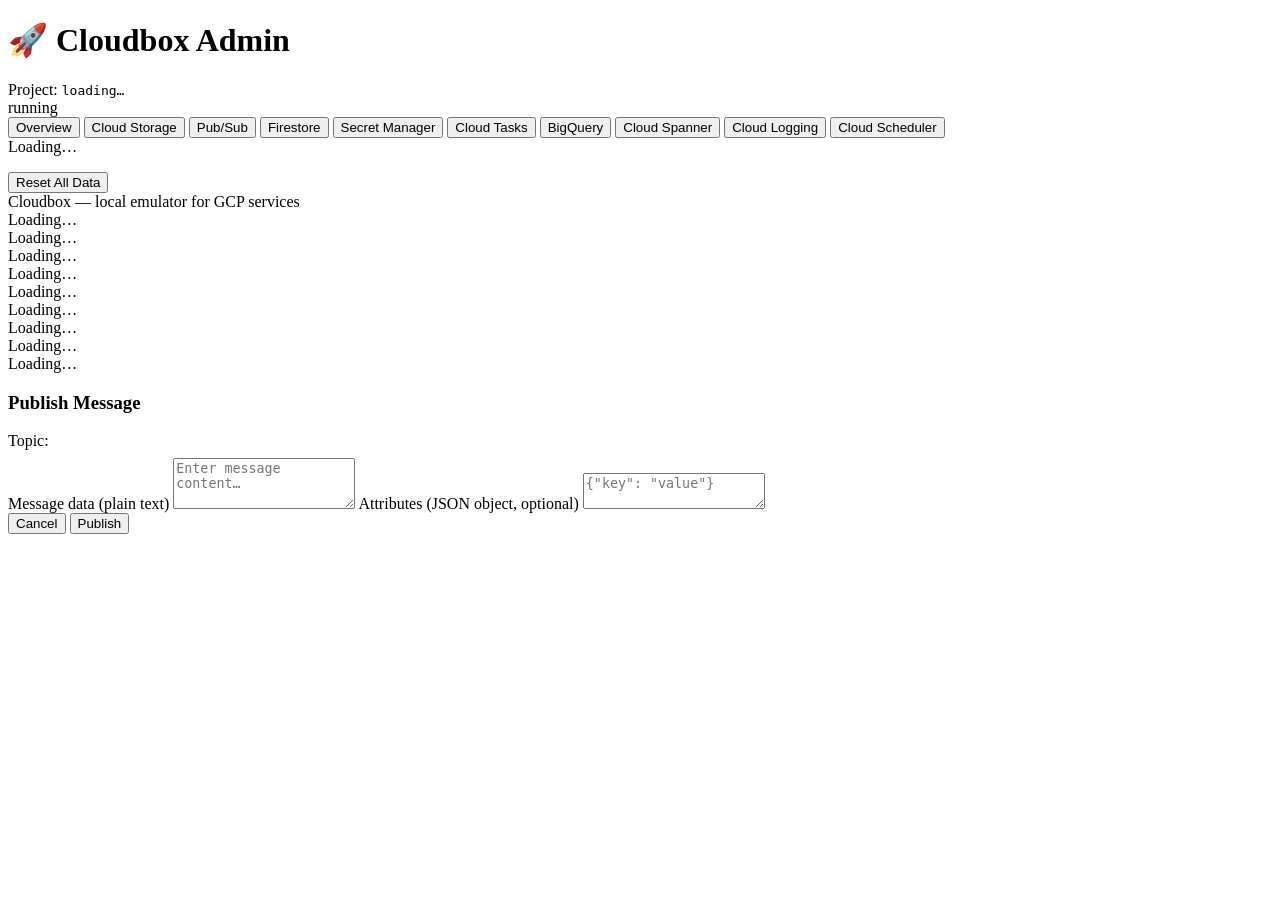
==== cloudbox/admin/templates/index.html @ f413b944 "Rename project from localgcp to cloudbox - Rename Python package directory localgcp/ → cloudbox/ - U" ====
<!DOCTYPE html>
<html lang="en">
<head>
  <meta charset="UTF-8">
  <meta name="viewport" content="width=device-width, initial-scale=1">
  <title>Cloudbox Admin</title>
  <link rel="stylesheet" href="/static/admin.css">
</head>
<body>

<header>
  <div>
    <h1>&#x1F680; Cloudbox Admin</h1>
    <div class="sub">Project: <code id="project-id">loading&hellip;</code></div>
  </div>
  <span style="margin-left:auto" class="badge">running</span>
</header>

<nav>
  <button class="tab-btn active" data-tab="overview">Overview</button>
  <button class="tab-btn" data-tab="gcs">Cloud Storage</button>
  <button class="tab-btn" data-tab="pubsub">Pub/Sub</button>
  <button class="tab-btn" data-tab="firestore">Firestore</button>
  <button class="tab-btn" data-tab="secrets">Secret Manager</button>
  <button class="tab-btn" data-tab="tasks">Cloud Tasks</button>
  <button class="tab-btn" data-tab="bigquery">BigQuery</button>
  <button class="tab-btn" data-tab="spanner">Cloud Spanner</button>
  <button class="tab-btn" data-tab="logging">Cloud Logging</button>
  <button class="tab-btn" data-tab="scheduler">Cloud Scheduler</button>
</nav>

<main>

<div id="panel-overview" class="panel active">
  <div id="overview-content"><div class="loading">Loading&hellip;</div></div>
  <div style="margin-top:1rem">
    <button class="btn btn-ghost" onclick="resetAll()">Reset All Data</button>
  </div>
  <footer>Cloudbox &mdash; local emulator for GCP services</footer>
</div>

<div id="panel-gcs" class="panel">
  <div id="gcs-nav" class="breadcrumb" style="display:none"></div>
  <div id="gcs-content"><div class="loading">Loading&hellip;</div></div>
</div>

<div id="panel-pubsub" class="panel">
  <div id="pubsub-content"><div class="loading">Loading&hellip;</div></div>
</div>

<div id="panel-firestore" class="panel">
  <div id="firestore-nav" class="breadcrumb" style="display:none"></div>
  <div id="firestore-content"><div class="loading">Loading&hellip;</div></div>
</div>

<div id="panel-secrets" class="panel">
  <div id="secrets-content"><div class="loading">Loading&hellip;</div></div>
</div>

<div id="panel-tasks" class="panel">
  <div id="tasks-nav" class="breadcrumb" style="display:none"></div>
  <div id="tasks-content"><div class="loading">Loading&hellip;</div></div>
</div>

<div id="panel-bigquery" class="panel">
  <div id="bq-nav" class="breadcrumb" style="display:none"></div>
  <div id="bq-content"><div class="loading">Loading&hellip;</div></div>
</div>

<div id="panel-spanner" class="panel">
  <div id="spanner-nav" class="breadcrumb" style="display:none"></div>
  <div id="spanner-content"><div class="loading">Loading&hellip;</div></div>
</div>

<div id="panel-logging" class="panel">
  <div id="logging-content"><div class="loading">Loading&hellip;</div></div>
</div>

<div id="panel-scheduler" class="panel">
  <div id="sched-content"><div class="loading">Loading&hellip;</div></div>
</div>

</main>

<!-- Publish modal -->
<div class="overlay" id="publish-overlay">
  <div class="modal">
    <h3>Publish Message</h3>
    <div class="dim" style="margin-bottom:.5rem">Topic: <code id="pub-topic-label"></code></div>
    <label>Message data (plain text)</label>
    <textarea id="pub-data" rows="3" placeholder="Enter message content&hellip;"></textarea>
    <label>Attributes (JSON object, optional)</label>
    <textarea id="pub-attrs" rows="2" placeholder='{"key": "value"}'></textarea>
    <div class="modal-actions">
      <button class="btn btn-ghost" onclick="closeOverlay('publish-overlay')">Cancel</button>
      <button class="btn btn-primary" onclick="doPublish()">Publish</button>
    </div>
  </div>
</div>

<script src="/static/admin.js"></script>
</body>
</html>
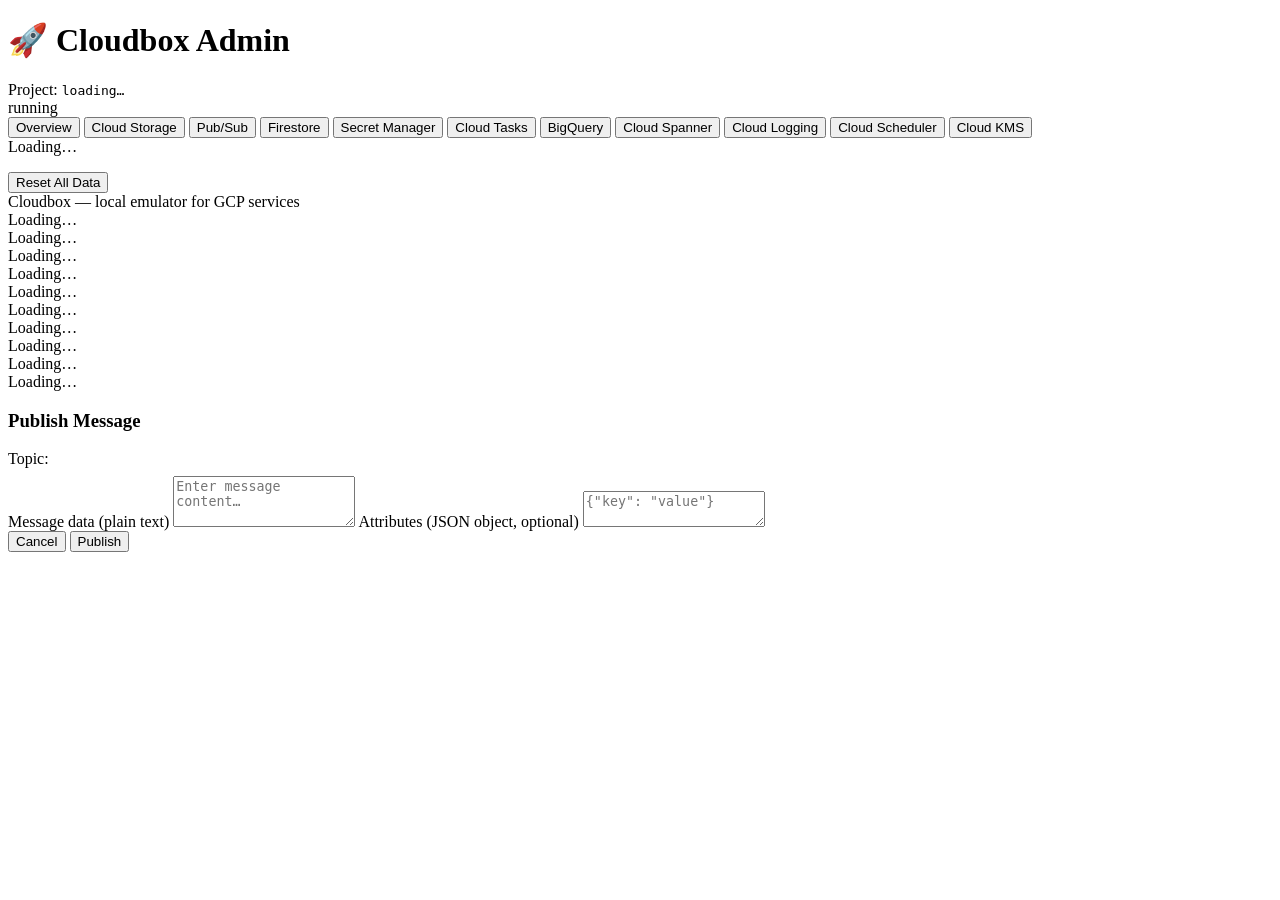
==== commit 6882b3c1: "feat: add Cloud KMS emulator (port 8092) Implements the Cloud KMS REST API v1 with symmetric ENCRYPT" ====
--- a/cloudbox/admin/templates/index.html
+++ b/cloudbox/admin/templates/index.html
@@ -4,6 +4,7 @@
   <meta charset="UTF-8">
   <meta name="viewport" content="width=device-width, initial-scale=1">
   <title>Cloudbox Admin</title>
+  <link rel="icon" type="image/svg+xml" href="/static/favicon.svg" />
   <link rel="stylesheet" href="/static/admin.css">
 </head>
 <body>
@@ -27,6 +28,7 @@
   <button class="tab-btn" data-tab="spanner">Cloud Spanner</button>
   <button class="tab-btn" data-tab="logging">Cloud Logging</button>
   <button class="tab-btn" data-tab="scheduler">Cloud Scheduler</button>
+  <button class="tab-btn" data-tab="kms">Cloud KMS</button>
 </nav>
 
 <main>
@@ -80,6 +82,10 @@
   <div id="sched-content"><div class="loading">Loading&hellip;</div></div>
 </div>
 
+<div id="panel-kms" class="panel">
+  <div id="kms-content"><div class="loading">Loading&hellip;</div></div>
+</div>
+
 </main>
 
 <!-- Publish modal -->
